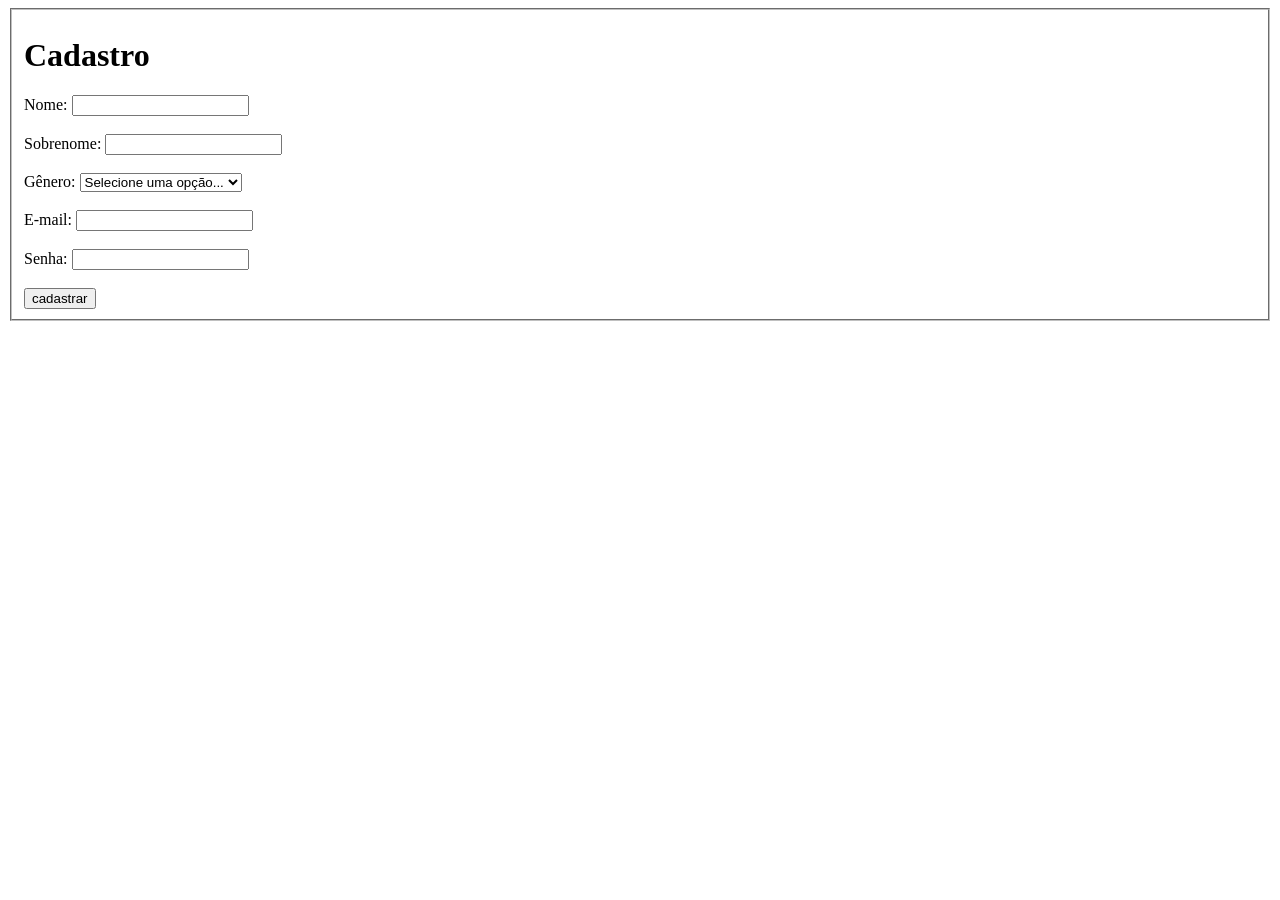
==== AYVU/cadastro.html @ e4d4dcac "subindo arquivos do pendrive para a pasta." ====
<!DOCTYPE html>
<html lang="pt-br">
<head>
    <meta charset="UTF-8">
    <meta name="viewport" content="width=device-width, initial-scale=1.0">
    <title>Cadastro</title>
</head>
<body>

    <fieldset>
    <h1>Cadastro</h1>
    <label for="nome">Nome:</label>
    <input type="text">
    <br><br>
    <label for="nome">Sobrenome:</label>
    <input type="text">
    <br><br>
    <label for="genero">Gênero:</label>
<select name="genero" id="genero">
    <option value="" disabled selected hidden>Selecione uma opção...</option>
    <option value="feminino">feminino</option>
    <option value="masculino">masculino</option>
</select>    
<br><br>
<label for="email">E-mail:</label>
<input type="email">
<br><br>
<label for="senha">Senha:</label>
<input type="password">
<br><br>
<input type="submit" id="enviar" value="cadastrar">
    </fieldset>
</body>
</html>
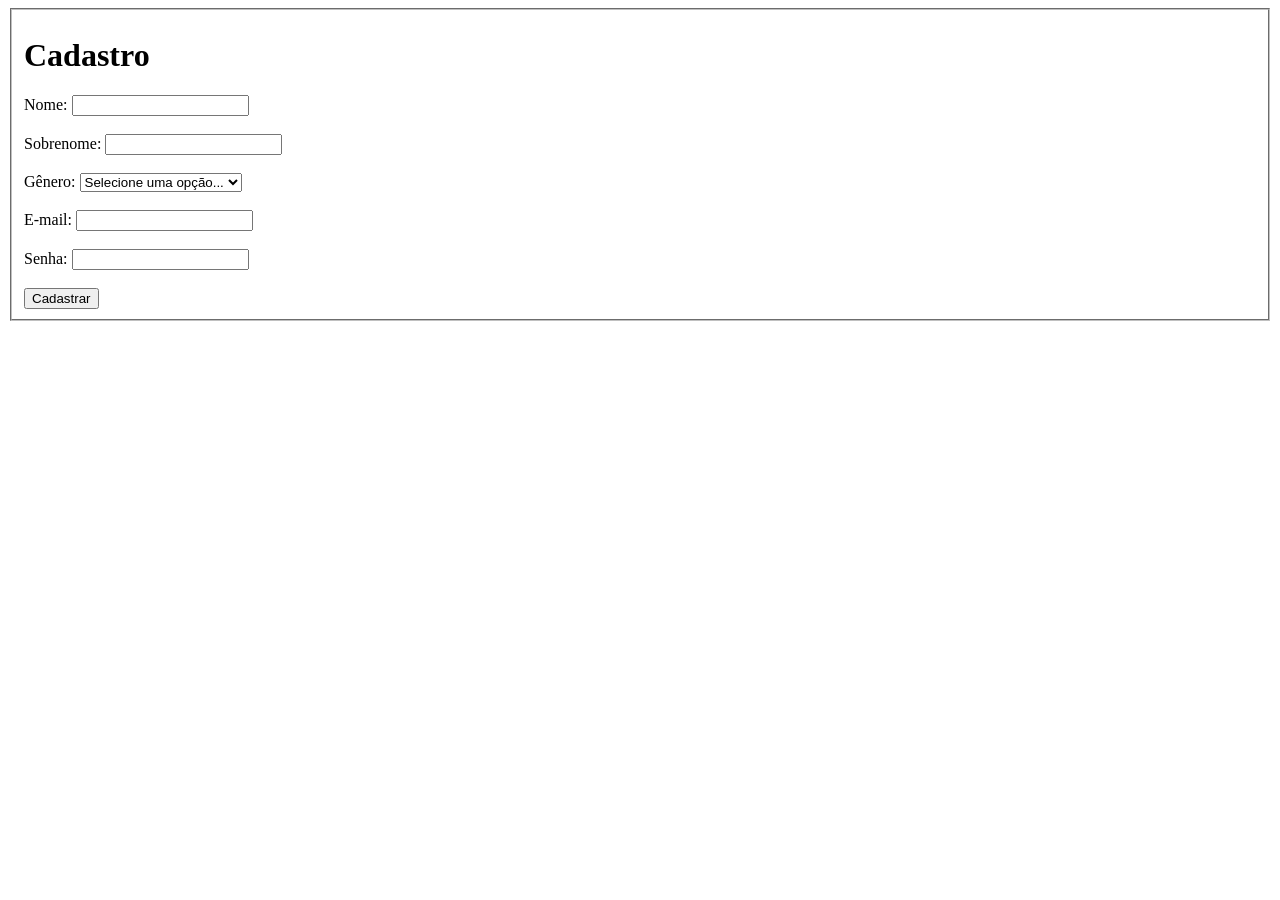
==== commit 71ecf2a1: "adicionei as tags id e name que estavam faltando" ====
--- a/AYVU/cadastro.html
+++ b/AYVU/cadastro.html
@@ -6,14 +6,14 @@
     <title>Cadastro</title>
 </head>
 <body>
-
+<form action="conexao.php" method="post">
     <fieldset>
     <h1>Cadastro</h1>
     <label for="nome">Nome:</label>
-    <input type="text">
+    <input type="text" id="nome" name="nome" required>
     <br><br>
-    <label for="nome">Sobrenome:</label>
-    <input type="text">
+    <label for="sobrenome">Sobrenome:</label>
+    <input type="text" id="sobrenome" name="sobrenome">
     <br><br>
     <label for="genero">Gênero:</label>
 <select name="genero" id="genero">
@@ -23,12 +23,13 @@
 </select>    
 <br><br>
 <label for="email">E-mail:</label>
-<input type="email">
+<input type="email" id="email" name="email">
 <br><br>
 <label for="senha">Senha:</label>
-<input type="password">
+<input type="password" name="senha" id="senha">
 <br><br>
-<input type="submit" id="enviar" value="cadastrar">
+<input type="submit" id="enviar" value="Cadastrar">
     </fieldset>
+    </form>
 </body>
 </html>
